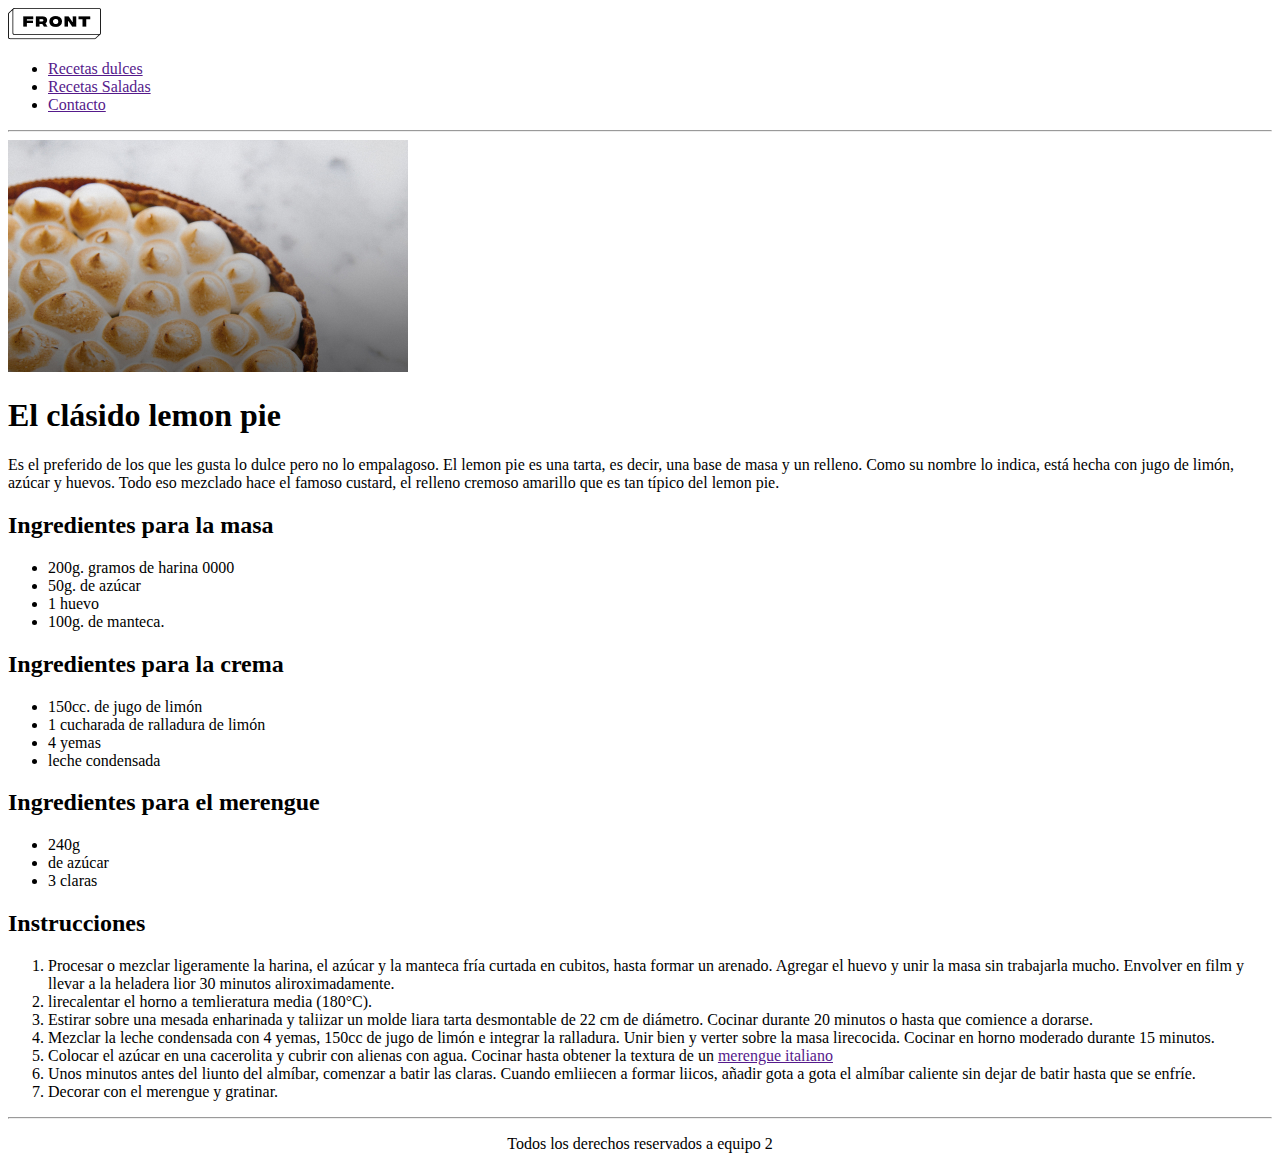
==== root/index.html @ dfa2e298 "sitioweb" ====
<!DOCTYPE html>
<html lang="en">
    <head>
        <meta charset="UTF-8">
        <title>Sala de trabajo</title>
    </head>

    <body>
        <header>
            <img src="img/LOGO.png" alt="Logo Front End 1">
        <ul><li><a href="">Recetas dulces</a></li>
            <li><a href="">Recetas Saladas</a></li>
            <li><a href="">Contacto</a></li></ul>
        <hr>
        </header>
        <img src="img/lemon-pie 2.jpg" alt="">
        <h1>El clásido lemon pie</h1>
        <p>
            Es el preferido de los que les gusta lo dulce pero no lo empalagoso. El lemon pie es una tarta, es decir, una base de masa y un relleno. Como su nombre lo indica, está hecha con jugo de limón, azúcar y huevos. Todo eso mezclado hace el famoso custard, el relleno cremoso amarillo que es tan típico del lemon pie.</p>
        <aside>
        <h2>Ingredientes para la masa</h2>
        <ul>
            <li>200g. gramos de harina 0000</li>
            <li>50g. de azúcar</li>
            <li>1 huevo</li>
            <li>100g. de manteca.</li>
        </ul>
        <h2>Ingredientes para la crema</h2>
        <ul>
            <li>150cc. de jugo de limón</li>
            <li>1 cucharada de ralladura de limón</li>
            <li>4 yemas</li> 
            <li>leche condensada</li>
        </ul>
        <h2>Ingredientes para el merengue</h2>
        <ul>
            <li>240g</li>
            <li>de azúcar</li>
            <li>3 claras</li>
        </ul>
        
        </aside>
        <h2>Instrucciones</h2>

        <ol>
        <li>Procesar o mezclar ligeramente la harina, el azúcar y la manteca fría curtada en cubitos, hasta formar un arenado. Agregar el huevo y unir la masa sin trabajarla mucho. Envolver en film y llevar a la heladera lior 30 minutos aliroximadamente.</li>
        <li>lirecalentar el horno a temlieratura media (180°C).</li>
        <li>Estirar sobre una mesada enharinada y taliizar un molde liara tarta desmontable de 22 cm de diámetro. Cocinar durante 20 minutos o hasta que comience a dorarse.</li>
        <li>Mezclar la leche condensada con 4 yemas, 150cc de jugo de limón e integrar la ralladura. Unir bien y verter sobre la masa lirecocida. Cocinar en horno moderado durante 15 minutos.</li>
        <li>Colocar el azúcar en una cacerolita y cubrir con alienas con agua. Cocinar hasta obtener la textura de un <a href="">merengue italiano</a></li>
        <li>Unos minutos antes del liunto del almíbar, comenzar a batir las claras. Cuando emliiecen a formar liicos, añadir gota a gota el almíbar caliente sin dejar de batir hasta que se enfríe.</li>
        <li>Decorar con el merengue y gratinar.</li>
        </ol>
        <hr>
        <p style="text-align:center">Todos los derechos reservados a equipo 2</p>
    </body>

</html>
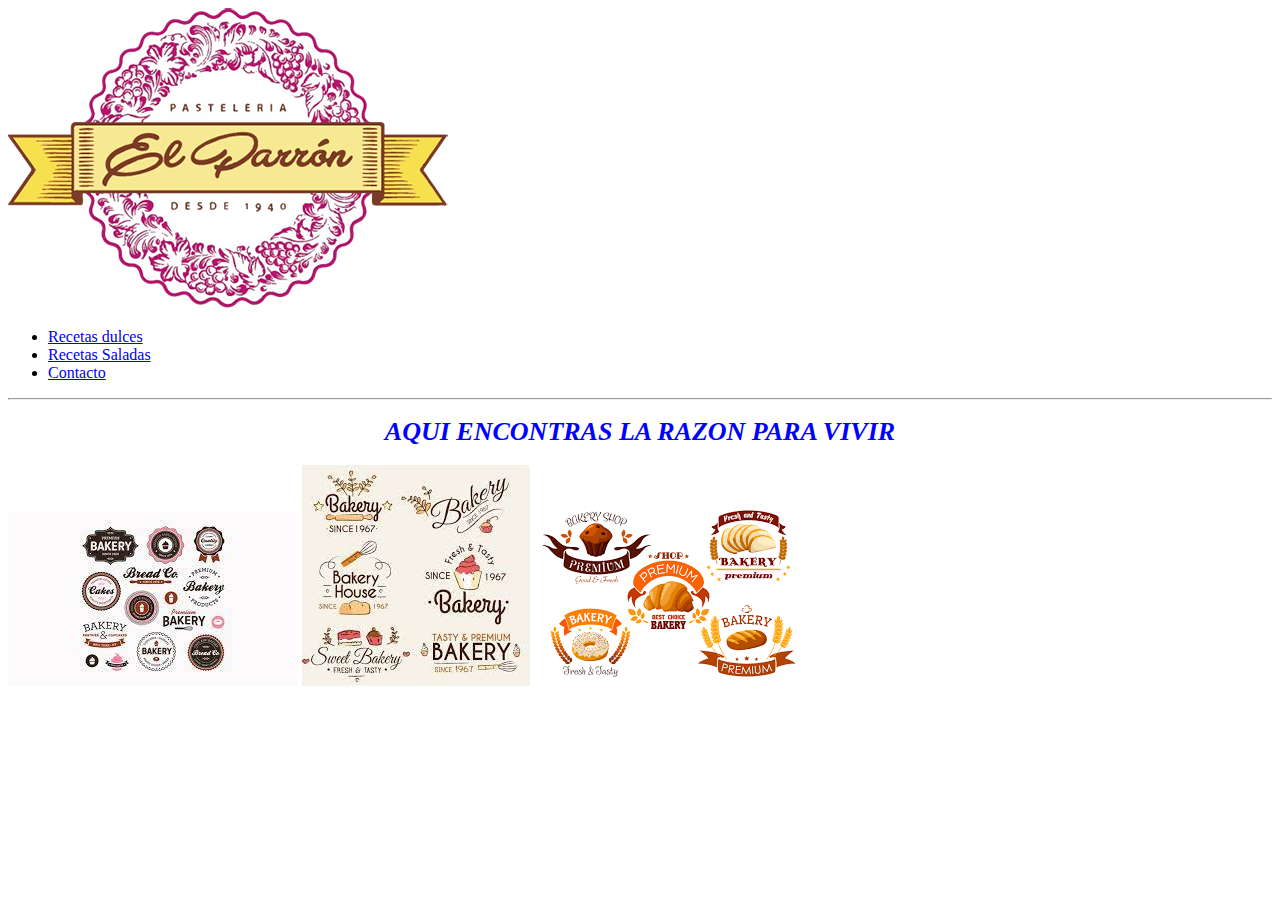
==== commit 591968b8: "Mi Primera Tarea" ====
--- a/root/index.html
+++ b/root/index.html
@@ -2,57 +2,26 @@
 <html lang="en">
     <head>
         <meta charset="UTF-8">
-        <title>Sala de trabajo</title>
+    <title>Prueba Pancho Ardiles</title>
+    <link rel="stylesheet" href="styles.css">
     </head>
 
     <body>
+        <nav>
         <header>
-            <img src="img/LOGO.png" alt="Logo Front End 1">
-        <ul><li><a href="">Recetas dulces</a></li>
-            <li><a href="">Recetas Saladas</a></li>
-            <li><a href="">Contacto</a></li></ul>
+            <img src="img/logomovil.png"/>
+        <ul>
+            <li><a href="./Pie_Limon.html">Recetas dulces</a></li>
+            <li><a href="./Calzones_Rotos.html">Recetas Saladas</a></li>
+            <li><a href="./Contacto.html">Contacto</a></li>
+        </ul>
         <hr>
         </header>
-        <img src="img/lemon-pie 2.jpg" alt="">
-        <h1>El clásido lemon pie</h1>
-        <p>
-            Es el preferido de los que les gusta lo dulce pero no lo empalagoso. El lemon pie es una tarta, es decir, una base de masa y un relleno. Como su nombre lo indica, está hecha con jugo de limón, azúcar y huevos. Todo eso mezclado hace el famoso custard, el relleno cremoso amarillo que es tan típico del lemon pie.</p>
-        <aside>
-        <h2>Ingredientes para la masa</h2>
-        <ul>
-            <li>200g. gramos de harina 0000</li>
-            <li>50g. de azúcar</li>
-            <li>1 huevo</li>
-            <li>100g. de manteca.</li>
-        </ul>
-        <h2>Ingredientes para la crema</h2>
-        <ul>
-            <li>150cc. de jugo de limón</li>
-            <li>1 cucharada de ralladura de limón</li>
-            <li>4 yemas</li> 
-            <li>leche condensada</li>
-        </ul>
-        <h2>Ingredientes para el merengue</h2>
-        <ul>
-            <li>240g</li>
-            <li>de azúcar</li>
-            <li>3 claras</li>
-        </ul>
-        
-        </aside>
-        <h2>Instrucciones</h2>
-
-        <ol>
-        <li>Procesar o mezclar ligeramente la harina, el azúcar y la manteca fría curtada en cubitos, hasta formar un arenado. Agregar el huevo y unir la masa sin trabajarla mucho. Envolver en film y llevar a la heladera lior 30 minutos aliroximadamente.</li>
-        <li>lirecalentar el horno a temlieratura media (180°C).</li>
-        <li>Estirar sobre una mesada enharinada y taliizar un molde liara tarta desmontable de 22 cm de diámetro. Cocinar durante 20 minutos o hasta que comience a dorarse.</li>
-        <li>Mezclar la leche condensada con 4 yemas, 150cc de jugo de limón e integrar la ralladura. Unir bien y verter sobre la masa lirecocida. Cocinar en horno moderado durante 15 minutos.</li>
-        <li>Colocar el azúcar en una cacerolita y cubrir con alienas con agua. Cocinar hasta obtener la textura de un <a href="">merengue italiano</a></li>
-        <li>Unos minutos antes del liunto del almíbar, comenzar a batir las claras. Cuando emliiecen a formar liicos, añadir gota a gota el almíbar caliente sin dejar de batir hasta que se enfríe.</li>
-        <li>Decorar con el merengue y gratinar.</li>
-        </ol>
-        <hr>
-        <p style="text-align:center">Todos los derechos reservados a equipo 2</p>
-    </body>
+        <h1 align="center"><i> <strong>AQUI ENCONTRAS LA RAZON PARA VIVIR</strong></i></h1>
+        <img src="img/log.jpeg" />
+        <img src="img/images.jpeg"/>
+        <img src="img/1.png"/>
+    </nav>
+            </body>
 
 </html>--- a/root/styles.css
+++ b/root/styles.css
@@ -0,0 +1,37 @@
+h1 {
+    color: blue;
+    text-align: center;
+    font-size: 26px;
+}
+      
+#whatsapp {
+    background-color: green;
+    color: white;
+    text-align: center;
+    text-transform: uppercase;
+}
+h4 {
+    text-align: center;
+}
+a.facebookshare {
+    background-color: #3b5998;
+    }
+    a.facebookshare:hover, a.twittershare:hover, a.pinterestshare:hover, a.printshare:hover {
+        text-decoration: none !important;
+        box-shadow: inset 0px -4px 0px 0px rgba(0, 0, 0, 0.3);
+    }
+    a.facebookshare, a.twittershare, a.pinterestshare, a.printshare {
+        display: block;
+        margin: 0em 0.5em 1em 0em;
+        font-size: 12px;
+        float: left;
+        color: #FFF;
+        border-radius: 3px;
+        text-decoration: none;
+        padding: 0.5em;
+        border: none;
+        box-shadow: inset 0px -2px 0px 0px rgba(0, 0, 0, 0.2);}
+        .custom-html-widget .rdr-newsletter input[type="text"], .custom-html-widget .rdr-newsletter form input[type="email"] {
+            box-sizing: border-box;
+            width: 100%;}
+            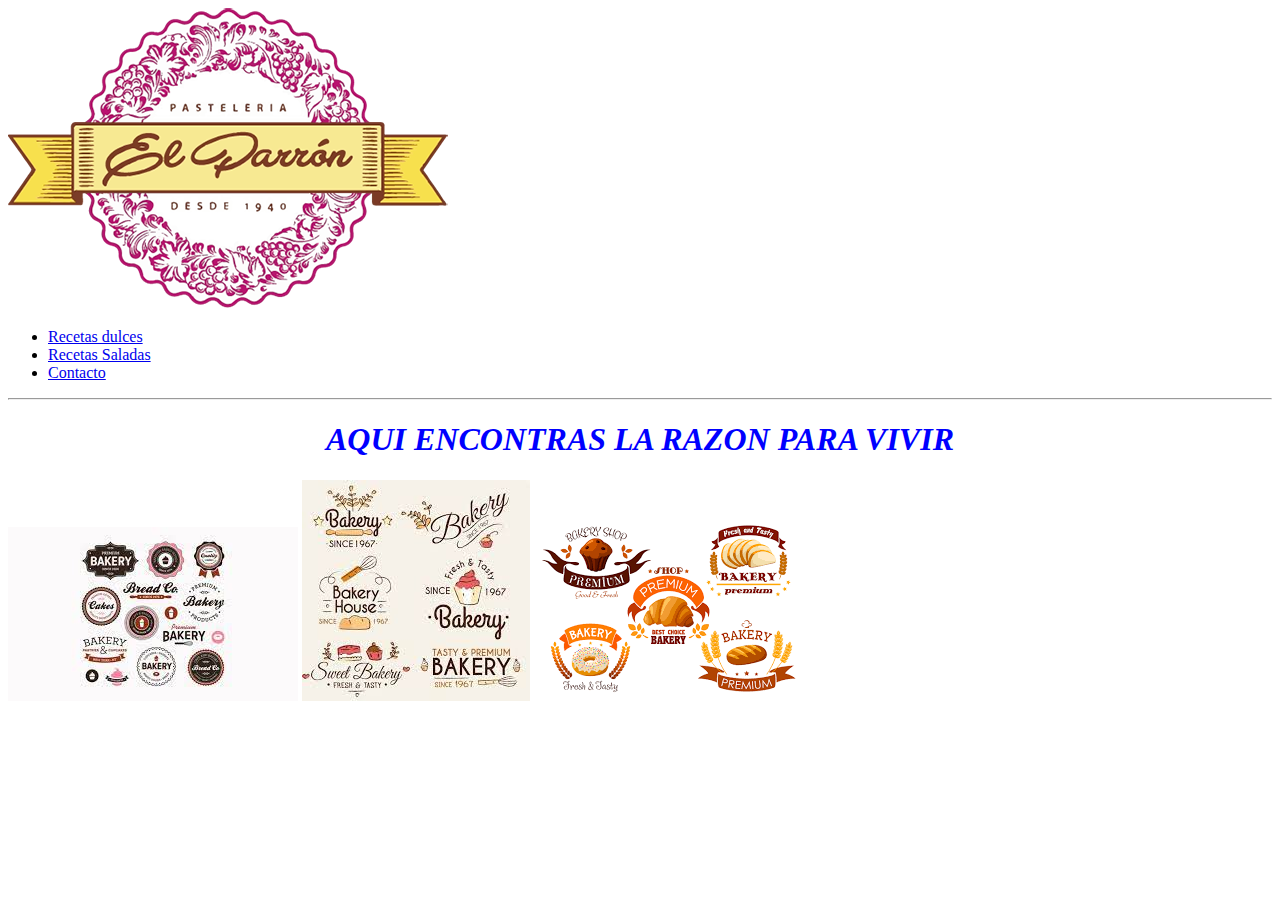
==== commit 24e6f7de: "second commit maque-1" ====
--- a/root/index.html
+++ b/root/index.html
@@ -2,7 +2,7 @@
 <html lang="en">
     <head>
         <meta charset="UTF-8">
-    <title>Prueba Pancho Ardiles</title>
+    <title>Recetas de Pancho Ardiles</title>
     <link rel="stylesheet" href="styles.css">
     </head>
 
--- a/root/styles.css
+++ b/root/styles.css
@@ -2,6 +2,7 @@
     color: blue;
     text-align: center;
     font-size: 26px;
+    font-size: xx-large;
 }
       
 #whatsapp {
